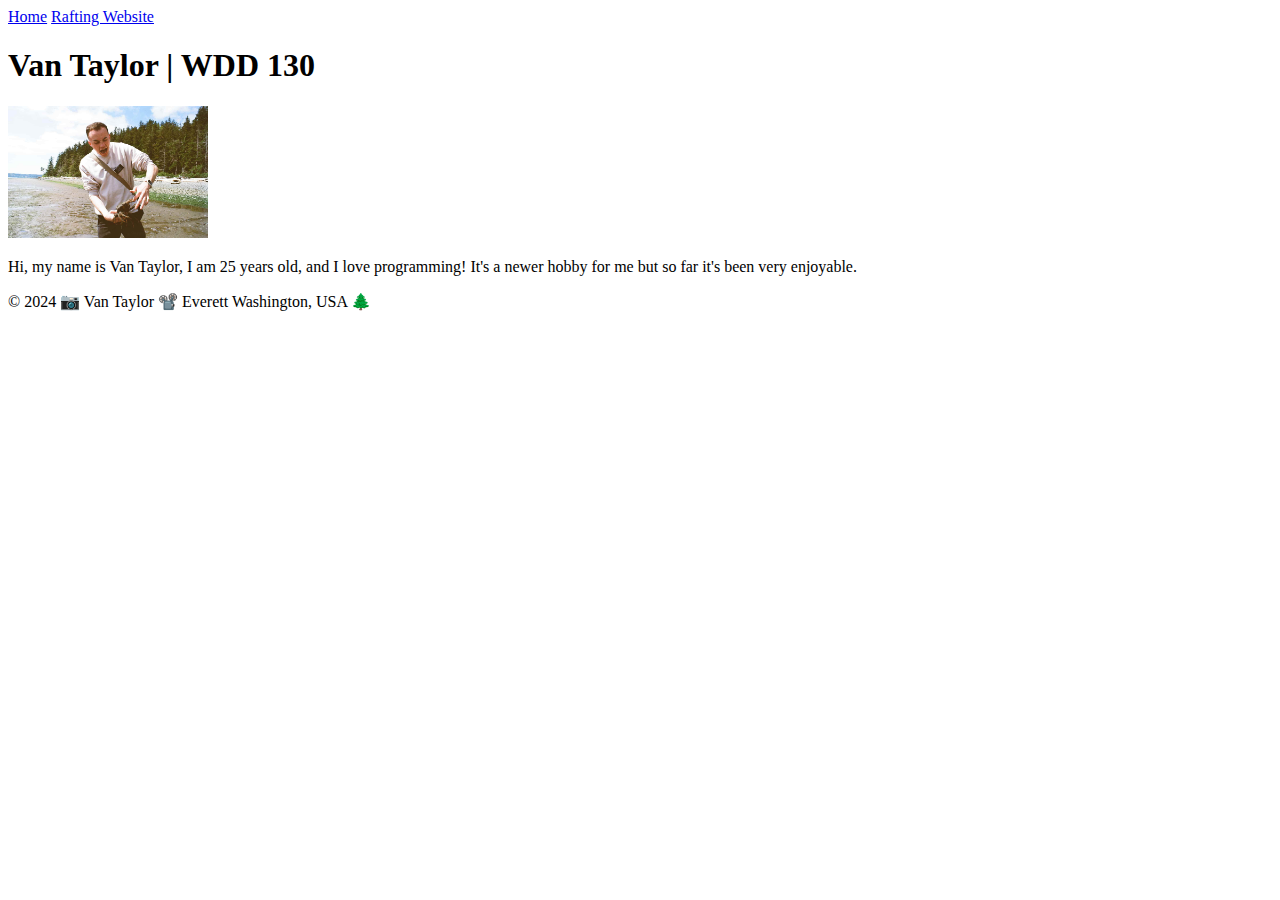
==== index.html @ 0d3013af "adding the holy grail" ====
<!DOCTYPE html>
<html lang="en-US">
    <head>
        <meta charset="UTF-8">
        <meta name="viewport" content="width=device-width,initial-scale=1.0">
        <title>[Van Taylor] | WDD 130</title>
    </head>
    <body>
        <header>
            <nav>
                <a href="#">Home</a>
                <a href="wwr/">Rafting Website</a>
            </nav>
        </header>
        <main>
            <h1>Van Taylor | WDD 130</h1>
            <img src="images/profile.jpg" alt="Van Taylor" width="200">
            <p>Hi, my name is Van Taylor, I am 25 years old, and I love programming! It's a newer hobby for me but so far it's been very enjoyable.</p>
        </main>
        <footer>
            <p>&copy; 2024 📷 Van Taylor 📽️ Everett Washington, USA 🌲</p>
        </footer>
    </body>
</html>
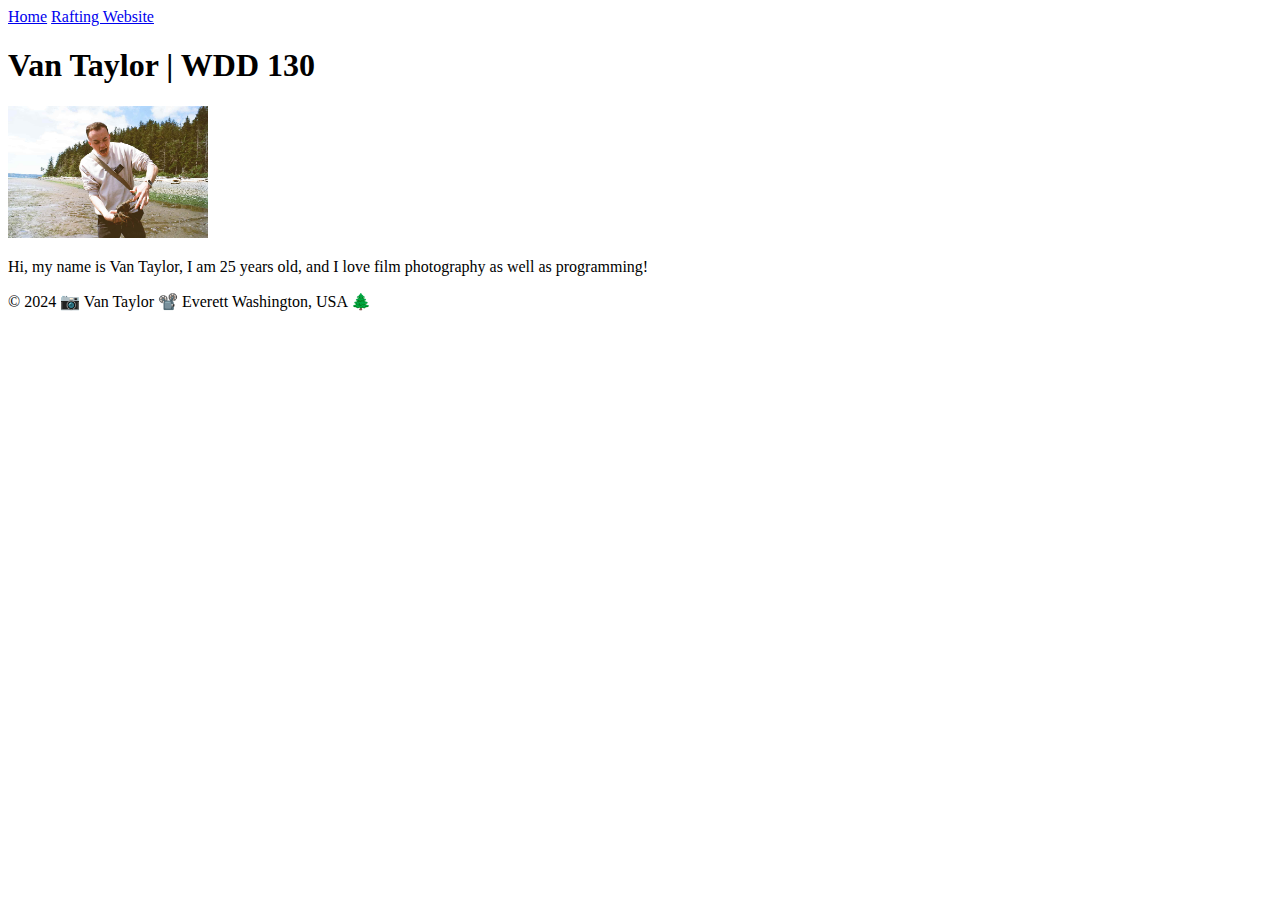
==== commit 5ca2cb7f: "Merge branch 'main' of https://github.com/vantaylor99/wdd130" ====
--- a/index.html
+++ b/index.html
@@ -15,10 +15,10 @@
         <main>
             <h1>Van Taylor | WDD 130</h1>
             <img src="images/profile.jpg" alt="Van Taylor" width="200">
-            <p>Hi, my name is Van Taylor, I am 25 years old, and I love programming! It's a newer hobby for me but so far it's been very enjoyable.</p>
+            <p>Hi, my name is Van Taylor, I am 25 years old, and I love film photography as well as programming!</p>
         </main>
         <footer>
             <p>&copy; 2024 📷 Van Taylor 📽️ Everett Washington, USA 🌲</p>
         </footer>
     </body>
-</html>+</html>
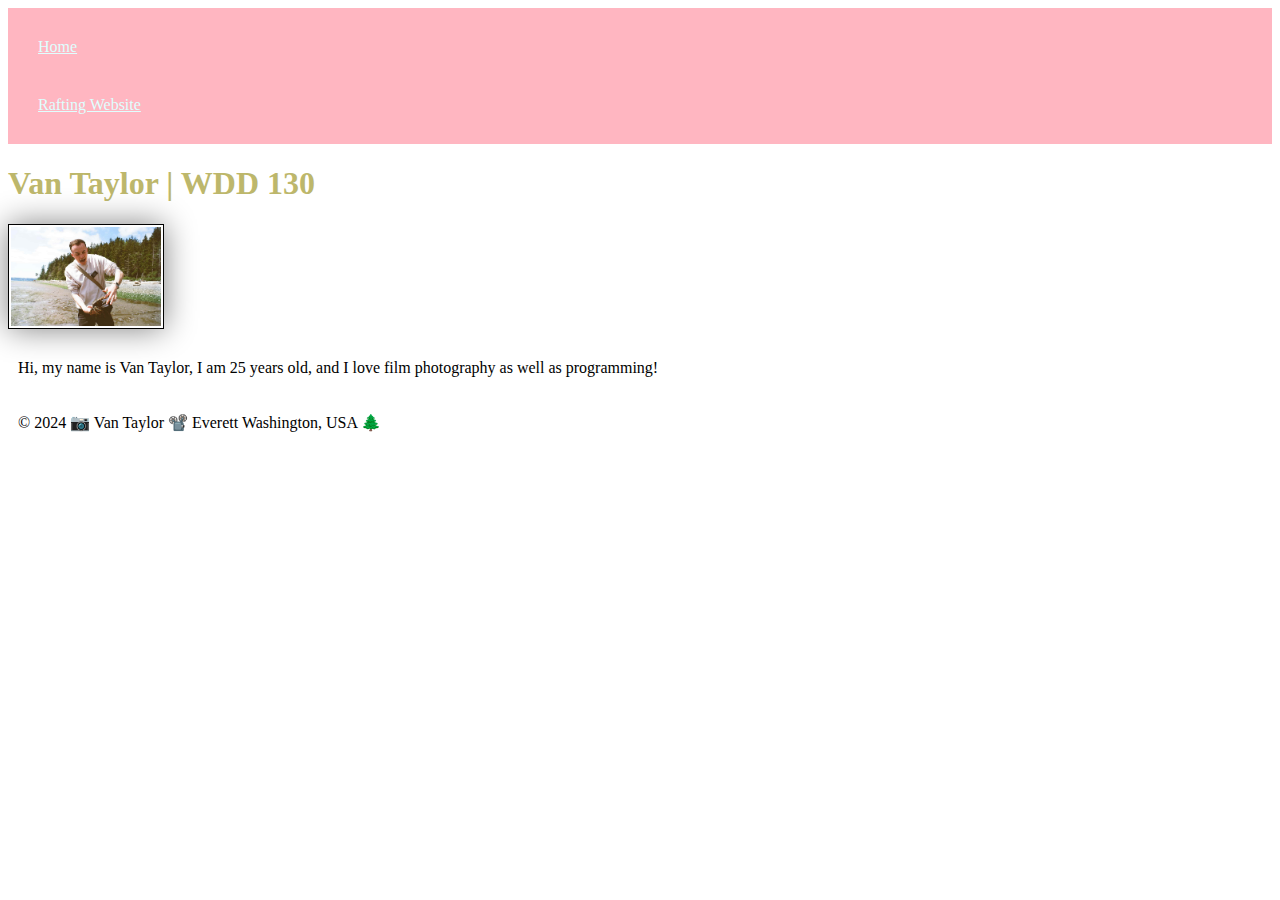
==== commit b4ff9627: "Connected CSS document and added new styles." ====
--- a/index.html
+++ b/index.html
@@ -4,6 +4,7 @@
         <meta charset="UTF-8">
         <meta name="viewport" content="width=device-width,initial-scale=1.0">
         <title>[Van Taylor] | WDD 130</title>
+        <link rel="stylesheet" href="styles/styles.css">
     </head>
     <body>
         <header>
--- a/styles/styles.css
+++ b/styles/styles.css
@@ -0,0 +1,27 @@
+nav {
+  background-color: lightpink;
+  padding: 10px;
+}
+
+nav a {
+  color: lightcyan;
+  display: block;
+  padding: 20px;
+}
+
+h1 {
+  color: darkkhaki;
+}
+
+img {
+  width: 150px;
+  height: auto;
+  border: 1px solid black;
+  padding: 2px;
+  box-shadow: 0 0 30px gray;
+}
+
+p {
+  padding: 10px;
+}
+
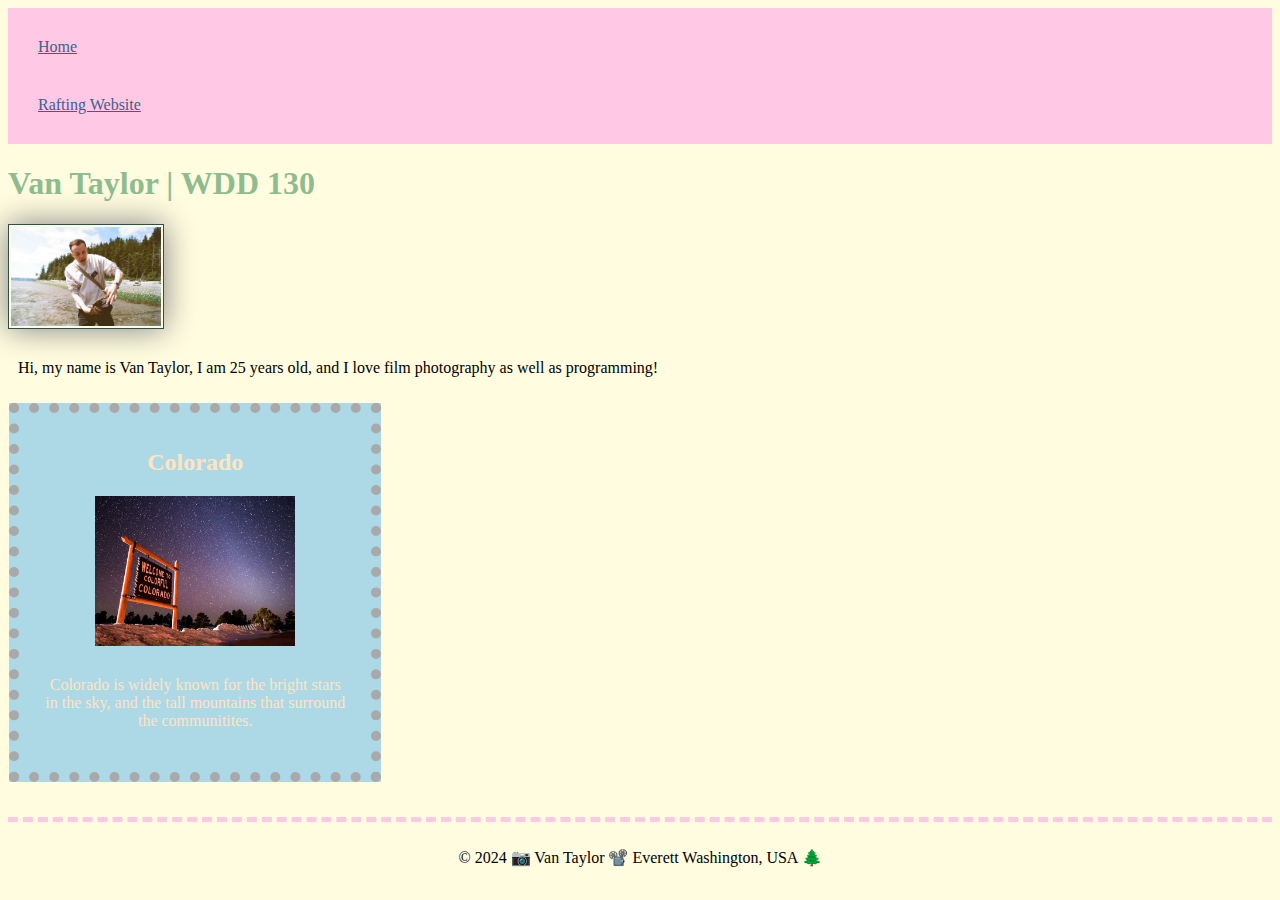
==== commit 5b4120ce: "Enhancing course home page. (Purpose: Validaing CSS and HTML)" ====
--- a/index.html
+++ b/index.html
@@ -3,6 +3,8 @@
     <head>
         <meta charset="UTF-8">
         <meta name="viewport" content="width=device-width,initial-scale=1.0">
+        <meta name="description" content="My name is Van Taylor, here I am completing an assignment for WD 130 Web Fundamentals. The purpose of this page is to get me an A and teach me about HTML and CSS">
+        <meta name="author" content="Van Taylor">
         <title>[Van Taylor] | WDD 130</title>
         <link rel="stylesheet" href="styles/styles.css">
     </head>
@@ -18,6 +20,11 @@
             <img src="images/profile.jpg" alt="Van Taylor" width="200">
             <p>Hi, my name is Van Taylor, I am 25 years old, and I love film photography as well as programming!</p>
         </main>
+        <aside> 
+            <h2> Colorado </h2>
+            <img src="images/colorful-colorado-sign-stars-compressed.jpg" alt="Welcome to Colorado w/ Stars">
+            <p> Colorado is widely known for the bright stars in the sky, and the tall mountains that surround the communitites.</p>
+        </aside>
         <footer>
             <p>&copy; 2024 📷 Van Taylor 📽️ Everett Washington, USA 🌲</p>
         </footer>
--- a/styles/styles.css
+++ b/styles/styles.css
@@ -1,22 +1,54 @@
+/* CSS from Week 02 End */
+
+main {
+  max-width: 840px;
+}
+
+aside{
+  /* Originally I did the width and margins wrong as px but I changed them to REM and now understand the benefits of REM */
+  width: 20rem; 
+  margin: 0.08rem;
+  border: dotted darkgray 10px;
+  padding: 1rem;
+  background-color: lightblue;
+  color: bisque;
+  text-align: center;
+}
+
+aside img{
+  width: 200px;
+  height: auto;
+}
+
+p { padding: 0;}
+
+footer {
+  margin-top: 35px;
+  border-top: dashed rgb(255, 200, 228) 5px;
+  text-align: center;
+}
+
+
+/* CSS from Mid Week 2 */
 nav {
-  background-color: lightpink;
+  background-color: rgb(255, 200, 228);
   padding: 10px;
 }
 
 nav a {
-  color: lightcyan;
+  color: rgb(58, 97, 139);
   display: block;
   padding: 20px;
 }
 
 h1 {
-  color: darkkhaki;
+  color: darkseagreen;
 }
 
-img {
+main img {
   width: 150px;
   height: auto;
-  border: 1px solid black;
+  border: 1px solid darkslategrey;
   padding: 2px;
   box-shadow: 0 0 30px gray;
 }
@@ -25,3 +57,6 @@
   padding: 10px;
 }
 
+body{
+  background-color: rgb(255, 252, 223);
+}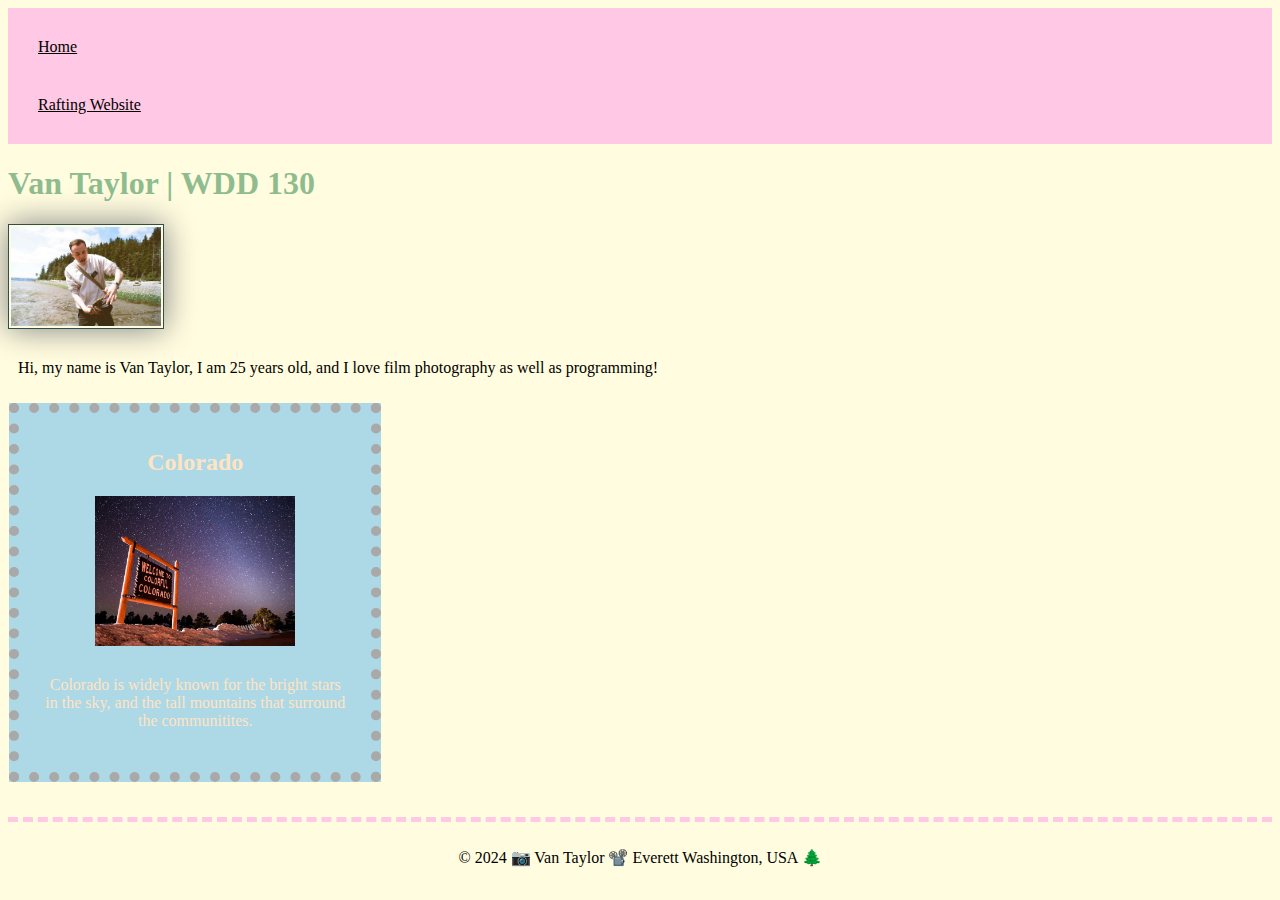
==== commit 86c36c82: "small fixes in code location." ====
--- a/index.html
+++ b/index.html
@@ -1,12 +1,12 @@
 <!DOCTYPE html>
 <html lang="en-US">
     <head>
-        <meta charset="UTF-8">
-        <meta name="viewport" content="width=device-width,initial-scale=1.0">
+        <meta charset="utf-8">
+        <meta name="viewport" content="width=device-width,initial-scale=1">
+        <title>[Van Taylor] | WDD 130</title>
         <meta name="description" content="My name is Van Taylor, here I am completing an assignment for WD 130 Web Fundamentals. The purpose of this page is to get me an A and teach me about HTML and CSS">
         <meta name="author" content="Van Taylor">
-        <title>[Van Taylor] | WDD 130</title>
-        <link rel="stylesheet" href="styles/styles.css">
+        <link href="styles/styles.css" rel="stylesheet" />
     </head>
     <body>
         <header>
--- a/styles/styles.css
+++ b/styles/styles.css
@@ -36,7 +36,7 @@
 }
 
 nav a {
-  color: rgb(58, 97, 139);
+  color: black;
   display: block;
   padding: 20px;
 }
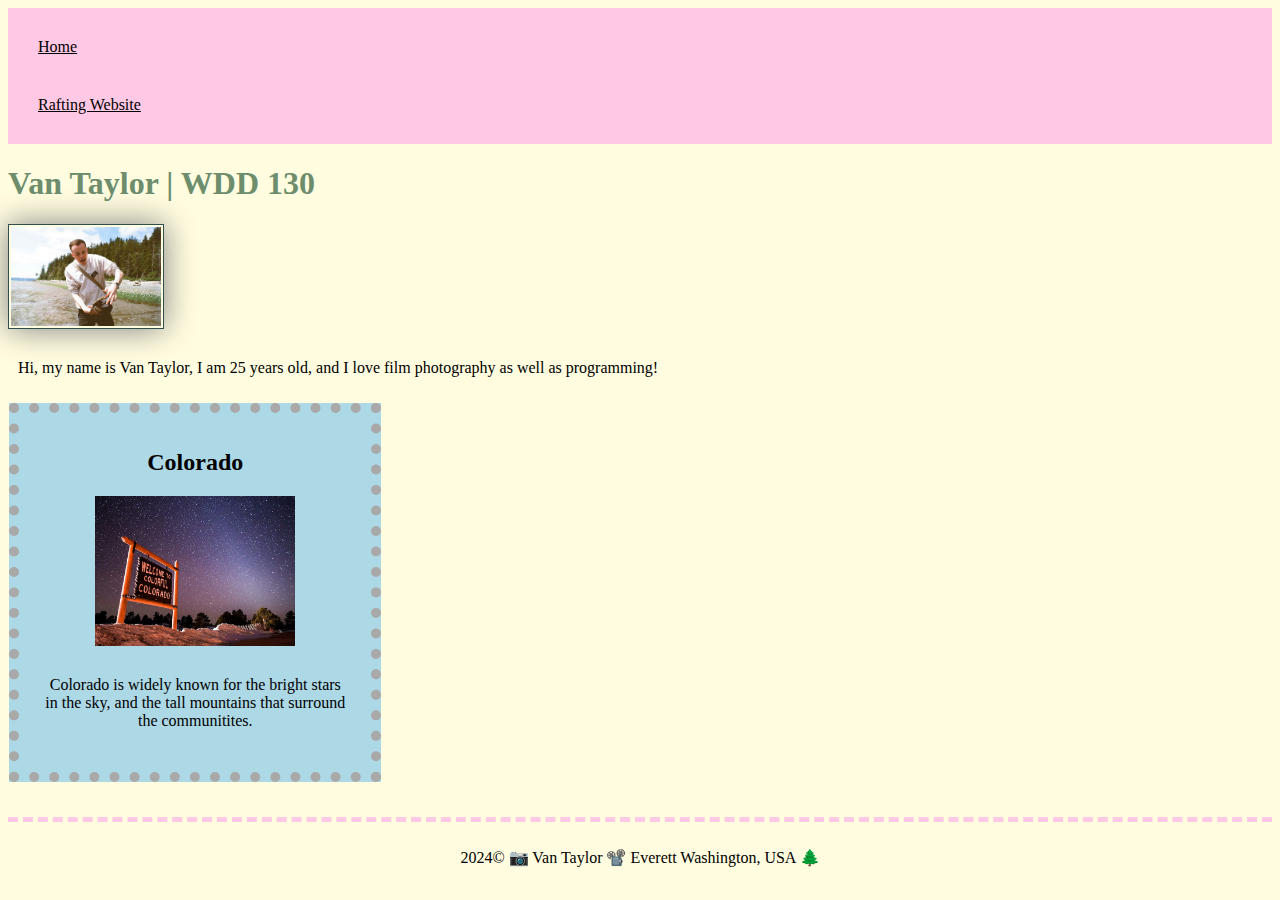
==== commit e2410f7d: "Organized CSS as well as updated some contrast issues." ====
--- a/index.html
+++ b/index.html
@@ -21,12 +21,12 @@
             <p>Hi, my name is Van Taylor, I am 25 years old, and I love film photography as well as programming!</p>
         </main>
         <aside> 
-            <h2> Colorado </h2>
+            <h2>Colorado</h2>
             <img src="images/colorful-colorado-sign-stars-compressed.jpg" alt="Welcome to Colorado w/ Stars">
             <p> Colorado is widely known for the bright stars in the sky, and the tall mountains that surround the communitites.</p>
         </aside>
         <footer>
-            <p>&copy; 2024 📷 Van Taylor 📽️ Everett Washington, USA 🌲</p>
+            <p>2024&#169;  📷 Van Taylor 📽️ Everett Washington, USA 🌲</p>
         </footer>
     </body>
 </html>
--- a/styles/styles.css
+++ b/styles/styles.css
@@ -1,35 +1,19 @@
-/* CSS from Week 02 End */
-
+/* Misc pieces */
 main {
   max-width: 840px;
 }
 
-aside{
-  /* Originally I did the width and margins wrong as px but I changed them to REM and now understand the benefits of REM */
-  width: 20rem; 
-  margin: 0.08rem;
-  border: dotted darkgray 10px;
-  padding: 1rem;
-  background-color: lightblue;
-  color: bisque;
-  text-align: center;
+body{
+  background-color: rgb(255, 252, 223);
 }
 
-aside img{
-  width: 200px;
-  height: auto;
+p {
+  padding: 10px;
 }
-
-p { padding: 0;}
-
-footer {
-  margin-top: 35px;
-  border-top: dashed rgb(255, 200, 228) 5px;
-  text-align: center;
-}
+/* ---------------------------------------------------------- */
 
 
-/* CSS from Mid Week 2 */
+/* First third */
 nav {
   background-color: rgb(255, 200, 228);
   padding: 10px;
@@ -40,9 +24,12 @@
   display: block;
   padding: 20px;
 }
+/* ---------------------------------------------------------- */
 
+
+/* Second third */
 h1 {
-  color: darkseagreen;
+  color: rgb(109, 141, 109);
 }
 
 main img {
@@ -52,11 +39,27 @@
   padding: 2px;
   box-shadow: 0 0 30px gray;
 }
+/* ---------------------------------------------------------- */
 
-p {
-  padding: 10px;
+
+/* Third third */
+aside{
+  width: 20rem; 
+  margin: 0.08rem;
+  border: dotted darkgray 10px;
+  padding: 1rem;
+  background-color: lightblue;
+  color: rgb(0, 0, 0);
+  text-align: center;
 }
 
-body{
-  background-color: rgb(255, 252, 223);
+aside img{
+  width: 200px;
+  height: auto;
+}
+
+footer {
+  margin-top: 35px;
+  border-top: dashed rgb(255, 200, 228) 5px;
+  text-align: center;
 }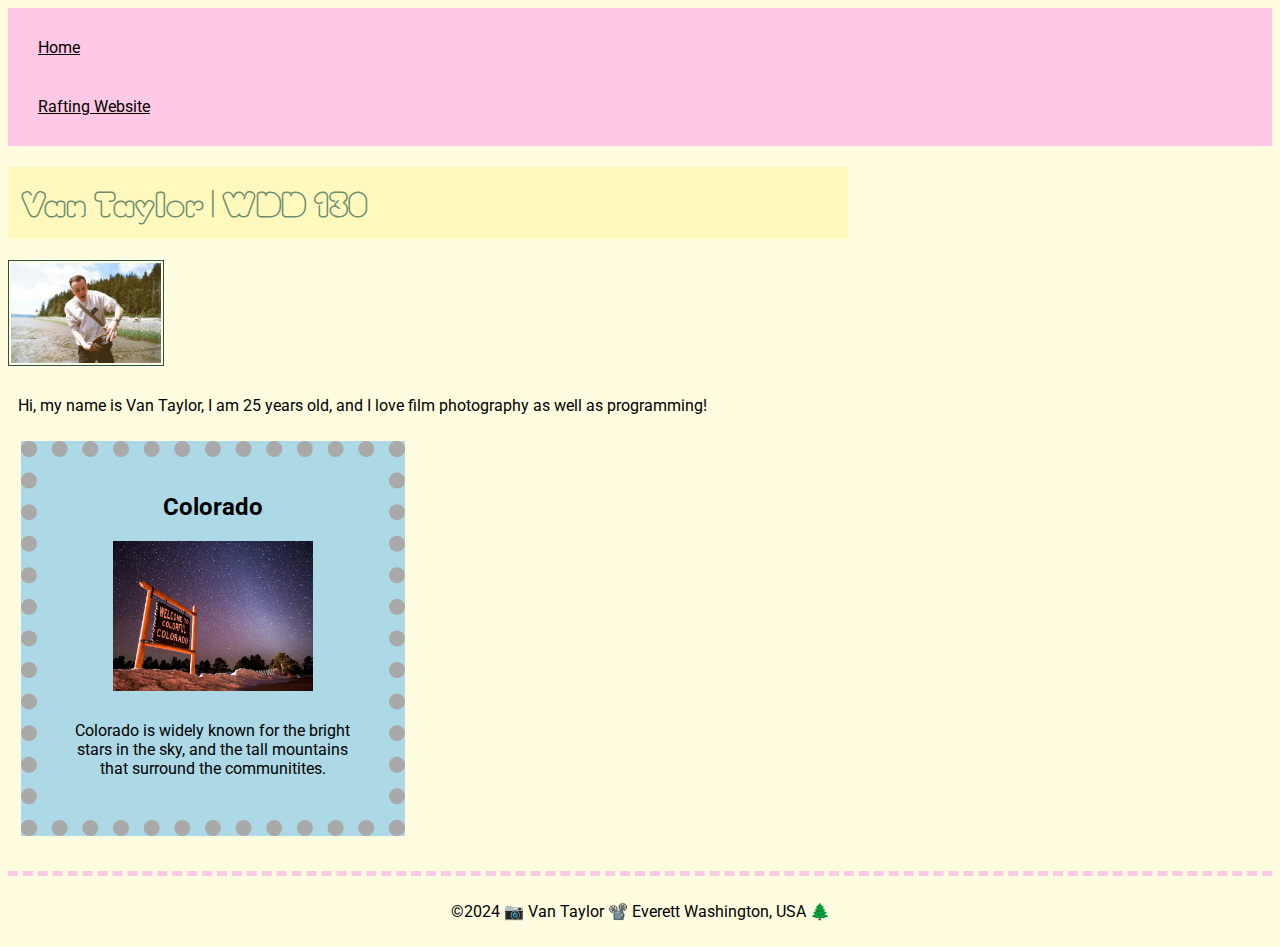
==== commit 66819619: "Rafting website additions. Added quite a bit. Week 03 project." ====
--- a/index.html
+++ b/index.html
@@ -7,6 +7,12 @@
         <meta name="description" content="My name is Van Taylor, here I am completing an assignment for WD 130 Web Fundamentals. The purpose of this page is to get me an A and teach me about HTML and CSS">
         <meta name="author" content="Van Taylor">
         <link href="styles/styles.css" rel="stylesheet" />
+
+        <!-- Fonts -->
+        <link rel="preconnect" href="https://fonts.googleapis.com">
+        <link rel="preconnect" href="https://fonts.gstatic.com" crossorigin>
+        <link href="https://fonts.googleapis.com/css2?family=Moirai+One&family=Roboto&display=swap" rel="stylesheet">
+
     </head>
     <body>
         <header>
@@ -26,7 +32,7 @@
             <p> Colorado is widely known for the bright stars in the sky, and the tall mountains that surround the communitites.</p>
         </aside>
         <footer>
-            <p>2024&#169;  📷 Van Taylor 📽️ Everett Washington, USA 🌲</p>
+            <p>&#169;2024  📷 Van Taylor 📽️ Everett Washington, USA 🌲</p>
         </footer>
     </body>
 </html>
--- a/styles/styles.css
+++ b/styles/styles.css
@@ -1,10 +1,38 @@
+:root {
+  --heading-background-color: rgb(255, 249, 190);
+  --secondary-background-color: lightblue;
+  --content-background-color: rgb(255, 200, 228);
+  --heading-text-color: rgb(109, 141, 109);
+  --heading-font: "Moirai one";
+  --padding: 0.8rem;
+  --border: dotted darkgrey 1rem;
+  --content-border-footer: dashed rgb(255, 200, 228) 5px;
+
+  /* Rafting Colors. Link to colors.co https://coolors.co/b6b197-b49a67-1d2d44-307351  */
+  --primary-color: #b6b197;
+  --secondary-color: #B49A67;
+  --accent-color1: #1D2D44;
+  --accent-color2: #307351;
+
+
+
+}
+
 /* Misc pieces */
 main {
   max-width: 840px;
 }
 
+/* Fonts */
+
+
+
 body{
   background-color: rgb(255, 252, 223);
+  font-family: "Roboto", serif;
+  font-weight: 400;
+  font-style: normal;
+  
 }
 
 p {
@@ -15,7 +43,7 @@
 
 /* First third */
 nav {
-  background-color: rgb(255, 200, 228);
+  background-color: var(--content-background-color);
   padding: 10px;
 }
 
@@ -29,7 +57,10 @@
 
 /* Second third */
 h1 {
-  color: rgb(109, 141, 109);
+  background-color: var(--heading-background-color);
+  color: var(--heading-text-color);
+  font-family: var(--heading-font);
+  padding: var(--padding);
 }
 
 main img {
@@ -37,7 +68,7 @@
   height: auto;
   border: 1px solid darkslategrey;
   padding: 2px;
-  box-shadow: 0 0 30px gray;
+  box-shadow: 0 0 30px gray 1rem;
 }
 /* ---------------------------------------------------------- */
 
@@ -45,8 +76,8 @@
 /* Third third */
 aside{
   width: 20rem; 
-  margin: 0.08rem;
-  border: dotted darkgray 10px;
+  margin: var(--padding);
+  border: var(--border);
   padding: 1rem;
   background-color: lightblue;
   color: rgb(0, 0, 0);
@@ -60,6 +91,6 @@
 
 footer {
   margin-top: 35px;
-  border-top: dashed rgb(255, 200, 228) 5px;
+  border-top: var(--content-border-footer);
   text-align: center;
 }